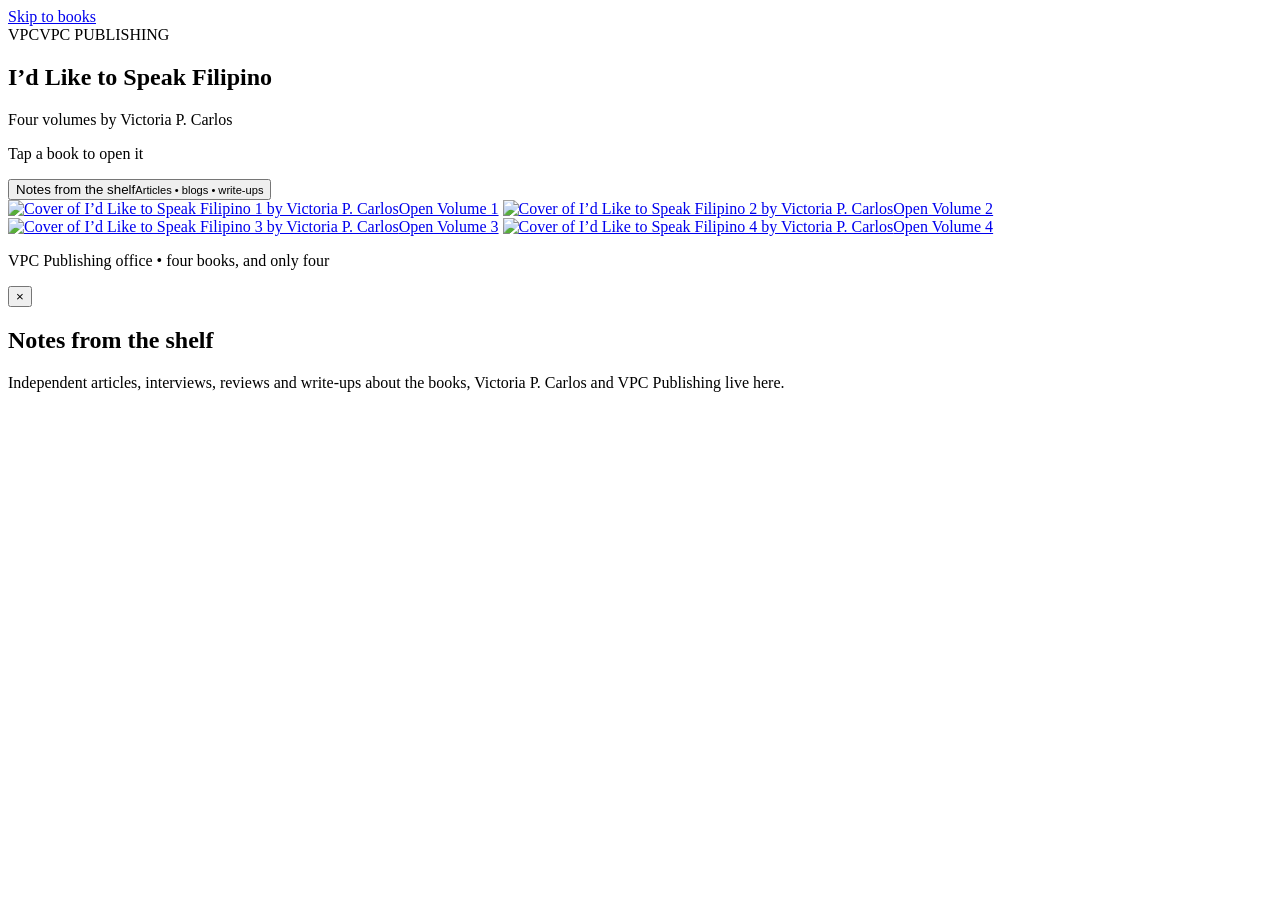
==== index.html @ a9ae71ea "Build VPC Publishing office homepage" ====
<!doctype html>
<html lang="en">
<head>
<meta charset="utf-8">
<meta name="viewport" content="width=device-width,initial-scale=1">
<title>VPC Publishing | I’d Like to Speak Filipino by Victoria P. Carlos</title>
<meta name="description" content="Explore the four-volume I’d Like to Speak Filipino series by Victoria P. Carlos and find current ways to purchase the books from VPC Publishing, Lazada and Philippine bookstores.">
<meta name="author" content="VPC Publishing">
<meta name="robots" content="index,follow,max-image-preview:large,max-snippet:-1">
<link rel="canonical" href="https://industriesbarbph-rgb.github.io/carlospublishing-REALISTICDIGITALBOOKEXPERIENCE-PublicationSoftware/">
<link rel="icon" href="assets/favicon.svg">
<link rel="stylesheet" href="styles.css">
<meta property="og:type" content="website"><meta property="og:site_name" content="VPC Publishing"><meta property="og:title" content="VPC Publishing | I’d Like to Speak Filipino"><meta property="og:description" content="Step into the VPC Publishing office and explore all four books by Victoria P. Carlos."><meta property="og:url" content="https://industriesbarbph-rgb.github.io/carlospublishing-REALISTICDIGITALBOOKEXPERIENCE-PublicationSoftware/"><meta property="og:image" content="https://industriesbarbph-rgb.github.io/carlospublishing-REALISTICDIGITALBOOKEXPERIENCE-PublicationSoftware/assets/social-preview.jpg"><meta name="twitter:card" content="summary_large_image">
<script type="application/ld+json">{"@context":"https://schema.org","@graph":[{"@type":"Organization","@id":"https://industriesbarbph-rgb.github.io/carlospublishing-REALISTICDIGITALBOOKEXPERIENCE-PublicationSoftware/#publisher","name":"VPC Publishing","sameAs":["https://www.lazada.com.ph/shop/vpc-publishing/"]},{"@type":"Person","@id":"https://industriesbarbph-rgb.github.io/carlospublishing-REALISTICDIGITALBOOKEXPERIENCE-PublicationSoftware/#author","name":"Victoria P. Carlos"},{"@type":"ItemList","name":"I’d Like to Speak Filipino series","numberOfItems":4,"itemListElement":[{"@type":"ListItem","position":1,"url":"https://industriesbarbph-rgb.github.io/carlospublishing-REALISTICDIGITALBOOKEXPERIENCE-PublicationSoftware/books/id-like-to-speak-filipino-1/"},{"@type":"ListItem","position":2,"url":"https://industriesbarbph-rgb.github.io/carlospublishing-REALISTICDIGITALBOOKEXPERIENCE-PublicationSoftware/books/id-like-to-speak-filipino-2/"},{"@type":"ListItem","position":3,"url":"https://industriesbarbph-rgb.github.io/carlospublishing-REALISTICDIGITALBOOKEXPERIENCE-PublicationSoftware/books/id-like-to-speak-filipino-3/"},{"@type":"ListItem","position":4,"url":"https://industriesbarbph-rgb.github.io/carlospublishing-REALISTICDIGITALBOOKEXPERIENCE-PublicationSoftware/books/id-like-to-speak-filipino-4/"}]}]}</script>
</head>
<body class="office-page">
<a class="skip-link" href="#books">Skip to books</a>
<main class="office">
  <div class="sunbeam" aria-hidden="true"></div><div class="window" aria-hidden="true"></div><div class="leaf-shadow" aria-hidden="true"></div><div class="hallway" aria-hidden="true"></div><div class="floor" aria-hidden="true"></div>
  <div class="brand-sign"><span class="office-logo" aria-hidden="true">VPC</span>VPC PUBLISHING</div>
  <div class="plant" aria-hidden="true"><div class="pot"></div><div class="stem"></div><i></i><i></i><i></i><i></i></div>
  <section class="shelf-scene" id="books" aria-labelledby="shelfTitle">
    <div class="shelf-header"><div><h1 id="shelfTitle">I’d Like to Speak Filipino</h1><p>Four volumes by Victoria P. Carlos</p></div><p>Tap a book to open it</p></div>
    <div class="note-pin"><span class="pin-dot" aria-hidden="true"></span><button class="note-button" id="notesButton" type="button">Notes from the shelf<small>Articles • blogs • write-ups</small></button></div>
    <div class="bookshelf"><div class="shelf-back" aria-hidden="true"></div><div class="book-row">
      <a class="book-link" href="books/id-like-to-speak-filipino-1/" aria-label="Open I’d Like to Speak Filipino 1"><span class="book-object"><img class="book-cover" src="assets/cover-1.jpg" alt="Cover of I’d Like to Speak Filipino 1 by Victoria P. Carlos"><span class="book-caption">Open Volume 1</span></span></a>
      <a class="book-link" href="books/id-like-to-speak-filipino-2/" aria-label="Open I’d Like to Speak Filipino 2"><span class="book-object"><img class="book-cover" src="assets/cover-2.jpg" alt="Cover of I’d Like to Speak Filipino 2 by Victoria P. Carlos"><span class="book-caption">Open Volume 2</span></span></a>
      <a class="book-link" href="books/id-like-to-speak-filipino-3/" aria-label="Open I’d Like to Speak Filipino 3"><span class="book-object"><img class="book-cover" src="assets/cover-3.jpg" alt="Cover of I’d Like to Speak Filipino 3 by Victoria P. Carlos"><span class="book-caption">Open Volume 3</span></span></a>
      <a class="book-link" href="books/id-like-to-speak-filipino-4/" aria-label="Open I’d Like to Speak Filipino 4"><span class="book-object"><img class="book-cover" src="assets/cover-4.jpg" alt="Cover of I’d Like to Speak Filipino 4 by Victoria P. Carlos"><span class="book-caption">Open Volume 4</span></span></a>
    </div></div>
  </section>
  <p class="office-hint">VPC Publishing office • four books, and only four</p>
</main>
<div class="modal" id="notesModal" role="dialog" aria-modal="true" aria-labelledby="notesTitle"><div class="modal-card"><button class="modal-close" id="notesClose" type="button" aria-label="Close notes">×</button><h2 id="notesTitle">Notes from the shelf</h2><p>Independent articles, interviews, reviews and write-ups about the books, Victoria P. Carlos and VPC Publishing live here.</p><div id="notesList"></div></div></div>
<script src="config.js"></script><script src="data.js"></script><script src="app.js"></script>
</body></html>
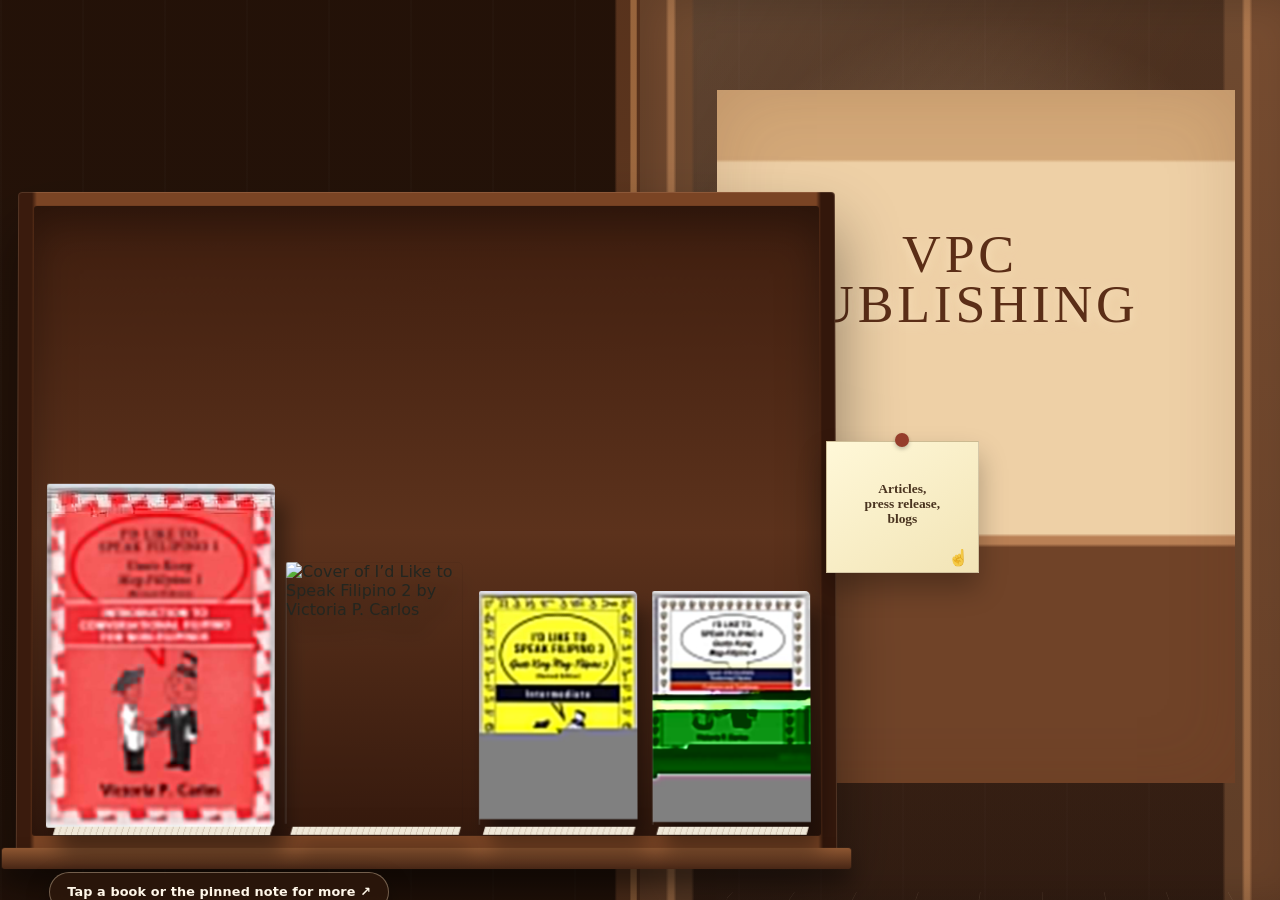
==== commit 85ac7a86: "Update VPC office scene and pinned note" ====
--- a/index.html
+++ b/index.html
@@ -10,18 +10,18 @@
 <link rel="canonical" href="https://industriesbarbph-rgb.github.io/carlospublishing-REALISTICDIGITALBOOKEXPERIENCE-PublicationSoftware/">
 <link rel="icon" href="assets/favicon.svg">
 <link rel="stylesheet" href="styles.css">
+<link rel="stylesheet" href="vpc-fixes.css">
 <meta property="og:type" content="website"><meta property="og:site_name" content="VPC Publishing"><meta property="og:title" content="VPC Publishing | I’d Like to Speak Filipino"><meta property="og:description" content="Step into the VPC Publishing office and explore all four books by Victoria P. Carlos."><meta property="og:url" content="https://industriesbarbph-rgb.github.io/carlospublishing-REALISTICDIGITALBOOKEXPERIENCE-PublicationSoftware/"><meta property="og:image" content="https://industriesbarbph-rgb.github.io/carlospublishing-REALISTICDIGITALBOOKEXPERIENCE-PublicationSoftware/assets/social-preview.jpg"><meta name="twitter:card" content="summary_large_image">
 <script type="application/ld+json">{"@context":"https://schema.org","@graph":[{"@type":"Organization","@id":"https://industriesbarbph-rgb.github.io/carlospublishing-REALISTICDIGITALBOOKEXPERIENCE-PublicationSoftware/#publisher","name":"VPC Publishing","sameAs":["https://www.lazada.com.ph/shop/vpc-publishing/"]},{"@type":"Person","@id":"https://industriesbarbph-rgb.github.io/carlospublishing-REALISTICDIGITALBOOKEXPERIENCE-PublicationSoftware/#author","name":"Victoria P. Carlos"},{"@type":"ItemList","name":"I’d Like to Speak Filipino series","numberOfItems":4,"itemListElement":[{"@type":"ListItem","position":1,"url":"https://industriesbarbph-rgb.github.io/carlospublishing-REALISTICDIGITALBOOKEXPERIENCE-PublicationSoftware/books/id-like-to-speak-filipino-1/"},{"@type":"ListItem","position":2,"url":"https://industriesbarbph-rgb.github.io/carlospublishing-REALISTICDIGITALBOOKEXPERIENCE-PublicationSoftware/books/id-like-to-speak-filipino-2/"},{"@type":"ListItem","position":3,"url":"https://industriesbarbph-rgb.github.io/carlospublishing-REALISTICDIGITALBOOKEXPERIENCE-PublicationSoftware/books/id-like-to-speak-filipino-3/"},{"@type":"ListItem","position":4,"url":"https://industriesbarbph-rgb.github.io/carlospublishing-REALISTICDIGITALBOOKEXPERIENCE-PublicationSoftware/books/id-like-to-speak-filipino-4/"}]}]}</script>
 </head>
 <body class="office-page">
 <a class="skip-link" href="#books">Skip to books</a>
 <main class="office">
-  <div class="sunbeam" aria-hidden="true"></div><div class="window" aria-hidden="true"></div><div class="leaf-shadow" aria-hidden="true"></div><div class="hallway" aria-hidden="true"></div><div class="floor" aria-hidden="true"></div>
+  <div class="sunbeam" aria-hidden="true"></div><div class="window" aria-hidden="true"></div><div class="hallway" aria-hidden="true"></div><div class="floor" aria-hidden="true"></div>
   <div class="brand-sign"><span class="office-logo" aria-hidden="true">VPC</span>VPC PUBLISHING</div>
-  <div class="plant" aria-hidden="true"><div class="pot"></div><div class="stem"></div><i></i><i></i><i></i><i></i></div>
   <section class="shelf-scene" id="books" aria-labelledby="shelfTitle">
-    <div class="shelf-header"><div><h1 id="shelfTitle">I’d Like to Speak Filipino</h1><p>Four volumes by Victoria P. Carlos</p></div><p>Tap a book to open it</p></div>
-    <div class="note-pin"><span class="pin-dot" aria-hidden="true"></span><button class="note-button" id="notesButton" type="button">Notes from the shelf<small>Articles • blogs • write-ups</small></button></div>
+    <div class="shelf-header"><div><h1 id="shelfTitle">I’d Like to Speak Filipino</h1><p>Four volumes by Victoria P. Carlos</p></div><p class="explore-pill">Tap a book or the pinned note for more <span aria-hidden="true">↗</span></p></div>
+    <div class="note-pin"><span class="pin-dot" aria-hidden="true"></span><button class="note-button" id="notesButton" type="button" aria-label="Articles, press release, blogs">Articles,<br>press release,<br>blogs <span class="tap-finger" aria-hidden="true">☝</span></button></div>
     <div class="bookshelf"><div class="shelf-back" aria-hidden="true"></div><div class="book-row">
       <a class="book-link" href="books/id-like-to-speak-filipino-1/" aria-label="Open I’d Like to Speak Filipino 1"><span class="book-object"><img class="book-cover" src="assets/cover-1.jpg" alt="Cover of I’d Like to Speak Filipino 1 by Victoria P. Carlos"><span class="book-caption">Open Volume 1</span></span></a>
       <a class="book-link" href="books/id-like-to-speak-filipino-2/" aria-label="Open I’d Like to Speak Filipino 2"><span class="book-object"><img class="book-cover" src="assets/cover-2.jpg" alt="Cover of I’d Like to Speak Filipino 2 by Victoria P. Carlos"><span class="book-caption">Open Volume 2</span></span></a>
@@ -29,8 +29,7 @@
       <a class="book-link" href="books/id-like-to-speak-filipino-4/" aria-label="Open I’d Like to Speak Filipino 4"><span class="book-object"><img class="book-cover" src="assets/cover-4.jpg" alt="Cover of I’d Like to Speak Filipino 4 by Victoria P. Carlos"><span class="book-caption">Open Volume 4</span></span></a>
     </div></div>
   </section>
-  <p class="office-hint">VPC Publishing office • four books, and only four</p>
 </main>
-<div class="modal" id="notesModal" role="dialog" aria-modal="true" aria-labelledby="notesTitle"><div class="modal-card"><button class="modal-close" id="notesClose" type="button" aria-label="Close notes">×</button><h2 id="notesTitle">Notes from the shelf</h2><p>Independent articles, interviews, reviews and write-ups about the books, Victoria P. Carlos and VPC Publishing live here.</p><div id="notesList"></div></div></div>
+<div class="modal" id="notesModal" role="dialog" aria-modal="true" aria-labelledby="notesTitle"><div class="modal-card"><button class="modal-close" id="notesClose" type="button" aria-label="Close">×</button><h2 id="notesTitle">Articles, press release, blogs</h2><p>Verified articles, interviews, press releases, reviews and blog write-ups about Victoria P. Carlos, the four-book series and VPC Publishing will appear here.</p><div id="notesList"></div></div></div>
 <script src="config.js"></script><script src="data.js"></script><script src="app.js"></script>
-</body></html>
+</body></html>
--- a/styles.css
+++ b/styles.css
@@ -0,0 +1,13 @@
+:root{
+  --ink:#22251f;--muted:#686c62;--cream:#f8f5eb;--paper:#fffdf6;--wood:#9d6d43;--wood-dark:#68462e;
+  --line:rgba(50,52,45,.16);--shadow:rgba(46,40,30,.22);--green:#4e725e;--hall:#ebece6;
+}
+*{box-sizing:border-box}html{scroll-behavior:smooth}body{margin:0;color:var(--ink);font-family:Inter,ui-sans-serif,system-ui,-apple-system,BlinkMacSystemFont,"Segoe UI",sans-serif;background:#f5f3eb}a{color:inherit}button,a{-webkit-tap-highlight-color:transparent}.skip-link{position:absolute;left:-9999px;top:auto}.skip-link:focus{left:1rem;top:1rem;z-index:9999;background:white;padding:.8rem 1rem;border-radius:.6rem}
+.office-page{min-height:100svh;overflow-x:hidden;background:linear-gradient(180deg,#fbfbf6 0%,#f2f2e9 67%,#d9d1c2 100%)}
+.office{position:relative;min-height:100svh;overflow:hidden;isolation:isolate;display:flex;align-items:flex-end;justify-content:center;padding:clamp(1rem,3vw,2.5rem)}
+.office::before{content:"";position:absolute;inset:0;background:radial-gradient(circle at 21% 9%,rgba(255,255,255,.98) 0 12%,rgba(255,248,205,.42) 26%,transparent 48%),linear-gradient(105deg,rgba(255,255,255,.55),transparent 48%);z-index:-5}.sunbeam{position:absolute;left:-6%;top:-14%;width:48%;height:92%;background:linear-gradient(110deg,rgba(255,255,255,.6),rgba(255,242,175,.18) 60%,transparent);transform:skewX(-8deg);filter:blur(2px);opacity:.75;animation:breatheLight 8s ease-in-out infinite alternate;z-index:-4;pointer-events:none}.window{position:absolute;left:3.5%;top:5%;width:min(25vw,330px);height:min(56vh,520px);border:clamp(6px,1vw,13px) solid #e8e8df;background:linear-gradient(145deg,#e9f7fb,#fcfbef 58%,#dcead9);box-shadow:0 18px 42px rgba(75,76,64,.12),inset 0 0 0 2px #cfd1c5;z-index:-3}.window::before,.window::after{content:"";position:absolute;background:#e7e7de}.window::before{width:7px;top:0;bottom:0;left:50%}.window::after{height:7px;left:0;right:0;top:52%}.leaf-shadow{position:absolute;left:7%;top:15%;width:19rem;height:19rem;opacity:.055;filter:blur(1px);z-index:-2;animation:leafMove 7s ease-in-out infinite alternate;transform-origin:bottom left}.leaf-shadow::before,.leaf-shadow::after{content:"";position:absolute;background:#183c25;border-radius:100% 0 100% 0;transform:rotate(35deg)}.leaf-shadow::before{width:8rem;height:3.2rem;left:4rem;top:4rem;box-shadow:5rem 4rem 0 #183c25,-1.5rem 7rem 0 #183c25}.leaf-shadow::after{width:6rem;height:2.6rem;left:9rem;top:1rem;box-shadow:-7rem 9rem 0 #183c25}.hallway{position:absolute;left:50%;top:5%;transform:translateX(-50%);width:min(48vw,680px);height:min(47vh,430px);background:linear-gradient(180deg,#f8f8f3,#e7e8e1);clip-path:polygon(8% 0,92% 0,100% 100%,0 100%);box-shadow:inset 0 -20px 38px rgba(73,74,66,.08);z-index:-2}.hallway::after{content:"";position:absolute;left:50%;bottom:0;width:52%;height:78%;transform:translateX(-50%);background:linear-gradient(180deg,#fafaf5,#e2e5df);border-left:2px solid rgba(88,90,82,.08);border-right:2px solid rgba(88,90,82,.08)}.brand-sign{position:absolute;z-index:-1;left:50%;top:14%;transform:translateX(-50%);min-width:min(42vw,560px);text-align:center;padding:clamp(.8rem,1.8vw,1.5rem) clamp(1rem,3vw,2.5rem);font-family:Georgia,"Times New Roman",serif;font-size:clamp(1.2rem,3vw,2.45rem);letter-spacing:.18em;color:#30342d;background:rgba(255,255,251,.74);border:1px solid rgba(74,76,69,.15);box-shadow:0 10px 30px rgba(70,70,60,.08);backdrop-filter:blur(6px)}.office-logo{display:block;width:clamp(38px,5vw,64px);height:clamp(38px,5vw,64px);border-radius:50%;margin:0 auto .55rem;display:grid;place-items:center;border:1px solid rgba(52,55,48,.35);font:700 clamp(.72rem,1.5vw,1rem)/1 Georgia,serif;letter-spacing:.08em;opacity:.9}.floor{position:absolute;left:-15%;right:-15%;bottom:-10%;height:45%;z-index:-4;background:linear-gradient(180deg,#e5ded1,#cfc4b3);transform:perspective(900px) rotateX(62deg);transform-origin:center bottom;background-image:linear-gradient(90deg,rgba(95,78,60,.07) 1px,transparent 1px),linear-gradient(rgba(95,78,60,.045) 1px,transparent 1px);background-size:120px 100%,100% 80px}.plant{position:absolute;right:4%;bottom:17%;width:9rem;height:17rem;z-index:-1}.pot{position:absolute;bottom:0;left:50%;transform:translateX(-50%);width:5.5rem;height:5rem;background:linear-gradient(90deg,#c5ab87,#eadcc4,#b99b74);clip-path:polygon(12% 0,88% 0,75% 100%,25% 100%)}.stem{position:absolute;left:50%;bottom:4rem;width:3px;height:11rem;background:#6e8068}.plant i{position:absolute;width:5.7rem;height:2.2rem;background:#789576;border-radius:100% 0 100% 0;transform-origin:100% 50%;animation:plantMove 6s ease-in-out infinite alternate}.plant i:nth-child(1){left:-.4rem;bottom:8rem;transform:rotate(18deg)}.plant i:nth-child(2){right:-.5rem;bottom:10rem;transform:scaleX(-1) rotate(10deg)}.plant i:nth-child(3){left:-1rem;bottom:12.5rem;transform:rotate(-6deg)}.plant i:nth-child(4){right:-.2rem;bottom:14rem;transform:scaleX(-1) rotate(-14deg)}
+.shelf-scene{position:relative;width:min(92vw,1120px);z-index:5;margin-bottom:clamp(1rem,5vh,4rem);perspective:1500px}.shelf-header{display:flex;justify-content:space-between;align-items:end;gap:1rem;margin:0 auto 1rem;width:min(100%,980px);padding:0 .5rem}.shelf-header h1{font:600 clamp(1.05rem,2vw,1.55rem)/1.15 Georgia,"Times New Roman",serif;margin:0}.shelf-header p{margin:0;color:var(--muted);font-size:clamp(.72rem,1.2vw,.92rem)}.bookshelf{position:relative;margin:auto;width:min(100%,1040px);padding:clamp(1rem,3vw,2rem) clamp(.7rem,3vw,2.2rem) clamp(1.2rem,2.5vw,2rem);background:linear-gradient(90deg,#7a5033 0 1.5%,#a9784f 2.5% 97.5%,#70482e 98.5%),linear-gradient(#b18157,#8a5c3c);border-radius:8px 8px 3px 3px;box-shadow:0 38px 65px rgba(63,49,35,.28),inset 0 0 0 1px rgba(255,255,255,.1);transform:rotateX(.8deg)}.bookshelf::before{content:"";position:absolute;left:-2%;right:-2%;bottom:-1.15rem;height:1.45rem;border-radius:3px;background:linear-gradient(#a97950,#69452d);box-shadow:0 12px 18px rgba(50,36,25,.28)}.shelf-back{position:absolute;inset:1rem 1.2rem 1.1rem;background:linear-gradient(180deg,#d6b28b 0,#c69a70 55%,#b7845d);box-shadow:inset 0 14px 30px rgba(72,43,24,.16);border-radius:3px}.book-row{position:relative;display:grid;grid-template-columns:repeat(4,minmax(0,1fr));align-items:end;gap:clamp(.45rem,2.1vw,1.4rem);min-height:clamp(330px,48vw,570px);padding:clamp(.4rem,1vw,1rem) clamp(.2rem,1.3vw,.9rem) 0;z-index:2}.book-link{position:relative;display:flex;align-items:end;justify-content:center;text-decoration:none;min-width:0;height:100%;outline-offset:6px}.book-object{position:relative;width:min(100%,190px);transform-style:preserve-3d;transition:transform .34s cubic-bezier(.2,.75,.25,1),filter .34s ease;filter:drop-shadow(10px 18px 10px rgba(55,37,25,.28));transform:rotateY(-3deg)}.book-link:nth-child(2) .book-object{transform:rotateY(2deg)}.book-link:nth-child(3) .book-object{transform:rotateY(-1deg)}.book-link:nth-child(4) .book-object{transform:rotateY(3deg)}.book-cover{display:block;width:100%;aspect-ratio:2/3;object-fit:cover;border-radius:2px 5px 5px 2px;box-shadow:inset 0 0 0 1px rgba(0,0,0,.06)}.book-object::before{content:"";position:absolute;left:-9px;top:1.5%;bottom:1.5%;width:10px;background:linear-gradient(90deg,rgba(45,31,22,.48),rgba(255,255,255,.14));transform:rotateY(78deg);transform-origin:right center;border-radius:3px 0 0 3px}.book-object::after{content:"";position:absolute;left:4%;right:1%;bottom:-7px;height:8px;background:repeating-linear-gradient(90deg,#f0e8d8 0 5px,#d4c8b6 5px 6px);transform:skewX(-16deg);transform-origin:top}.book-caption{position:absolute;left:50%;bottom:-3.2rem;transform:translateX(-50%);width:max-content;max-width:140%;padding:.45rem .7rem;background:rgba(255,255,249,.9);border:1px solid rgba(44,46,40,.12);border-radius:999px;font-size:clamp(.67rem,1.1vw,.82rem);font-weight:700;letter-spacing:.03em;opacity:0;transition:opacity .25s ease,transform .25s ease;pointer-events:none;white-space:nowrap}.book-link:hover .book-object,.book-link:focus-visible .book-object{transform:translateY(-18px) rotateY(0deg) scale(1.035);filter:drop-shadow(14px 26px 14px rgba(55,37,25,.32))}.book-link:hover .book-caption,.book-link:focus-visible .book-caption{opacity:1;transform:translate(-50%,-4px)}.note-pin{position:absolute;right:clamp(.2rem,2vw,1.7rem);top:-4.6rem;z-index:8;width:clamp(118px,15vw,180px);transform-origin:50% -10px;animation:sway 4.7s ease-in-out infinite alternate}.pin-dot{position:absolute;left:50%;top:-8px;transform:translateX(-50%);width:14px;height:14px;border-radius:50%;background:#a24a3d;box-shadow:0 2px 4px rgba(0,0,0,.25);z-index:2}.note-button{width:100%;min-height:110px;border:0;cursor:pointer;text-align:left;padding:1rem .9rem;background:#fff3a9;color:#3a3325;box-shadow:3px 7px 12px rgba(66,54,35,.18);font:600 clamp(.76rem,1.15vw,.9rem)/1.35 "Segoe Print","Bradley Hand",cursive;transform:rotate(1.5deg);clip-path:polygon(1% 1%,98% 0,100% 96%,93% 98%,84% 96%,75% 99%,64% 96%,55% 100%,44% 97%,32% 100%,21% 97%,11% 99%,0 95%)}.note-button small{display:block;margin-top:.65rem;font:500 .7rem/1.2 system-ui;color:#71654a}.note-button:focus-visible{outline:3px solid #315b4a;outline-offset:4px}.office-hint{position:absolute;left:50%;bottom:1.1rem;transform:translateX(-50%);z-index:9;font-size:.76rem;color:#66685f;background:rgba(255,255,250,.72);padding:.5rem .8rem;border-radius:999px;backdrop-filter:blur(5px)}.modal{position:fixed;inset:0;z-index:100;display:none;place-items:center;padding:1rem;background:rgba(38,39,34,.34);backdrop-filter:blur(5px)}.modal.open{display:grid}.modal-card{width:min(92vw,620px);max-height:82svh;overflow:auto;background:#fffdf7;border-radius:18px;box-shadow:0 30px 80px rgba(0,0,0,.22);padding:clamp(1.2rem,4vw,2rem);position:relative}.modal-close{position:absolute;right:.7rem;top:.7rem;border:1px solid var(--line);background:#fff;border-radius:50%;width:42px;height:42px;cursor:pointer;font-size:1.3rem}.modal-card h2{font-family:Georgia,serif;margin:.2rem 3rem .45rem 0}.modal-card p{color:var(--muted);line-height:1.6}.empty-note{border:1px dashed #d2c393;background:#fff8d5;padding:1rem;border-radius:10px}
+.reader-page{min-height:100svh;background:radial-gradient(circle at 50% 0,#fffdf7 0,#f1eee4 55%,#dad1c2 100%);overflow-x:hidden}.reader-topbar{display:flex;align-items:center;justify-content:space-between;gap:1rem;padding:clamp(.8rem,2vw,1.2rem) clamp(1rem,3vw,2rem);position:relative;z-index:20}.back-office{display:inline-flex;align-items:center;gap:.45rem;text-decoration:none;font-weight:700;font-size:.88rem}.series-mark{font-family:Georgia,serif;font-size:.82rem;letter-spacing:.12em;color:#5f6259;text-transform:uppercase}.reader-shell{min-height:calc(100svh - 74px);display:grid;place-items:center;padding:1rem clamp(.5rem,2vw,2rem) 2rem}.reader-stage{position:relative;width:min(96vw,1080px);aspect-ratio:1.58/1;perspective:2200px}.reader-book{position:absolute;inset:0;filter:drop-shadow(0 30px 26px rgba(60,48,35,.24));transform-style:preserve-3d}.reader-book::after{content:"";position:absolute;left:8%;right:8%;bottom:-6%;height:12%;background:radial-gradient(ellipse,rgba(62,47,33,.25),transparent 70%);filter:blur(12px);z-index:-5}.reader-cover{position:absolute;left:25%;top:2%;width:50%;height:96%;z-index:20;cursor:pointer;border:0;background:none;padding:0;transform-origin:left center;transform-style:preserve-3d;transition:transform 1.15s cubic-bezier(.18,.78,.18,1),opacity .2s ease .95s}.reader-cover img{width:100%;height:100%;object-fit:contain;display:block;filter:drop-shadow(8px 13px 8px rgba(0,0,0,.2));backface-visibility:hidden}.reader-cover::after{content:"Open";position:absolute;right:7%;bottom:6%;background:rgba(255,255,250,.93);border:1px solid rgba(40,42,38,.14);padding:.55rem .8rem;border-radius:999px;font-weight:800;font-size:.78rem;box-shadow:0 4px 15px rgba(0,0,0,.09)}.reader-book.is-open .reader-cover{transform:translateX(-2%) rotateY(-164deg);opacity:0;pointer-events:none}.spread{position:absolute;inset:3% 2%;display:grid;grid-template-columns:1fr 1fr;background:#eee3d2;border-radius:10px;overflow:visible;opacity:0;transition:opacity .25s ease .55s}.reader-book.is-open .spread{opacity:1}.spread::before{content:"";position:absolute;left:50%;top:0;bottom:0;width:22px;transform:translateX(-50%);z-index:8;background:linear-gradient(90deg,rgba(81,61,39,.13),rgba(255,255,255,.3) 42%,rgba(57,42,29,.16) 52%,rgba(255,255,255,.2) 64%,rgba(70,50,35,.1));pointer-events:none}.spread::after{content:"";position:absolute;inset:-11px -14px -16px;z-index:-3;border-radius:13px;background:linear-gradient(145deg,#785a43,#554033);box-shadow:inset 0 0 0 1px rgba(255,255,255,.06)}.page{position:relative;min-width:0;padding:clamp(1rem,3vw,2.5rem);overflow:auto;background:linear-gradient(100deg,#f3e8d7,#fffdf5 12%,#fffdf7 85%,#eadcc8);border:1px solid rgba(89,68,47,.12);font-family:Georgia,"Times New Roman",serif}.page.left{border-radius:7px 0 0 7px;background:linear-gradient(90deg,#f8f0e4,#fffdf7 88%,#e8dac5)}.page.right{border-radius:0 7px 7px 0}.page h1,.page h2{margin:.05rem 0 .75rem;color:#29271f}.page h1{font-size:clamp(1.15rem,2.7vw,2.25rem);line-height:1.08}.page h2{font-size:clamp(1.05rem,2vw,1.55rem)}.page p,.page li{font-size:clamp(.76rem,1.25vw,1rem);line-height:1.62;color:#4e493f}.eyebrow{font:800 clamp(.62rem,.9vw,.75rem)/1.2 system-ui;letter-spacing:.16em;text-transform:uppercase;color:#777064;margin-bottom:.65rem}.page .big-number{font:700 clamp(4rem,10vw,8.5rem)/.8 Georgia,serif;color:rgba(80,77,67,.08);position:absolute;right:5%;bottom:5%;pointer-events:none}.facts{display:grid;gap:.55rem;margin-top:1rem}.fact{display:flex;justify-content:space-between;gap:1rem;border-top:1px solid rgba(72,68,59,.13);padding-top:.55rem;font:600 clamp(.69rem,1vw,.86rem)/1.3 system-ui}.fact span:last-child{text-align:right;color:#65685f;font-weight:500}.page-links{display:grid;gap:.65rem;margin-top:1rem}.page-link{display:flex;justify-content:space-between;align-items:center;gap:1rem;text-decoration:none;padding:.8rem .9rem;border:1px solid rgba(48,51,45,.14);background:rgba(255,255,255,.65);border-radius:10px;font:750 clamp(.72rem,1vw,.9rem)/1.25 system-ui}.page-link:hover,.page-link:focus-visible{background:white;outline:none;box-shadow:0 5px 15px rgba(70,60,45,.08)}.store-status{display:grid;gap:.55rem;margin-top:.8rem}.store-row{border-left:3px solid #8d9e86;padding:.5rem .7rem;background:rgba(255,255,255,.55);font:600 clamp(.7rem,1vw,.86rem)/1.35 system-ui}.store-row small{display:block;color:#74776d;margin-top:.2rem;font-weight:500}.series-grid{display:grid;grid-template-columns:repeat(2,minmax(0,1fr));gap:.65rem;margin-top:.8rem}.series-card{display:flex;align-items:center;gap:.65rem;text-decoration:none;padding:.5rem;border:1px solid rgba(48,51,45,.12);border-radius:10px;background:rgba(255,255,255,.55);font:700 clamp(.65rem,.95vw,.82rem)/1.2 system-ui}.series-card img{width:42px;aspect-ratio:2/3;object-fit:cover;border-radius:2px}.reader-controls{position:absolute;left:50%;bottom:-3.6rem;transform:translateX(-50%);display:flex;align-items:center;gap:.5rem;z-index:30}.reader-btn{min-width:46px;height:44px;border-radius:999px;border:1px solid rgba(45,48,42,.16);background:rgba(255,255,251,.88);backdrop-filter:blur(5px);cursor:pointer;font-weight:800;box-shadow:0 5px 15px rgba(60,50,40,.08)}.reader-btn:disabled{opacity:.35;cursor:default}.page-counter{font-size:.72rem;color:#686a61;background:rgba(255,255,250,.7);padding:.45rem .65rem;border-radius:999px}.tap-zone{position:absolute;top:3%;bottom:3%;width:15%;z-index:15;border:0;background:transparent;cursor:pointer}.tap-zone.prev{left:2%}.tap-zone.next{right:2%}.turn-sheet{position:absolute;top:0;bottom:0;left:50%;width:50%;z-index:12;transform-origin:left center;transform-style:preserve-3d;pointer-events:none;display:none}.turn-sheet.active{display:block;animation:pageTurn .72s cubic-bezier(.24,.73,.22,1) forwards}.turn-face{position:absolute;inset:0;backface-visibility:hidden;padding:clamp(1rem,3vw,2.5rem);background:linear-gradient(100deg,#fffdf7,#efe1cd);border:1px solid rgba(80,60,40,.12);overflow:hidden}.turn-face.back{transform:rotateY(180deg);background:linear-gradient(90deg,#f8f0e4,#fffdf7)}.seo-section{max-width:920px;margin:4.8rem auto 2rem;padding:0 1.2rem;color:#383a34}.seo-section h2{font-family:Georgia,serif}.seo-section p,.seo-section li{line-height:1.65;color:#5e6158}.seo-section details{border-top:1px solid #d5d2c8;padding:.8rem 0}.seo-section summary{cursor:pointer;font-weight:800}
+@keyframes sway{from{transform:rotate(-2.2deg)}to{transform:rotate(2.1deg)}}@keyframes breatheLight{from{opacity:.58;transform:skewX(-8deg) translateX(-1%)}to{opacity:.82;transform:skewX(-8deg) translateX(2%)}}@keyframes leafMove{from{transform:rotate(-2deg) translateX(-3px)}to{transform:rotate(3deg) translateX(5px)}}@keyframes plantMove{from{filter:brightness(.98)}to{filter:brightness(1.04)}}@keyframes pageTurn{0%{transform:rotateY(0);filter:drop-shadow(-2px 0 1px rgba(0,0,0,.06))}45%{filter:drop-shadow(-18px 7px 10px rgba(60,45,30,.18))}100%{transform:rotateY(-180deg);filter:none}}
+@media(max-width:760px){.office{padding:.7rem}.window{width:36vw;height:36vh;left:-4%;top:2%}.hallway{width:84vw;height:33vh;top:3%}.brand-sign{top:9%;min-width:68vw;font-size:clamp(1rem,4.3vw,1.5rem);letter-spacing:.12em}.plant{right:-2rem;bottom:22%;transform:scale(.72)}.shelf-scene{width:98vw;margin-bottom:8vh}.shelf-header{padding:0 .9rem;margin-bottom:.65rem}.book-row{gap:.38rem;min-height:58vw;padding:.4rem .2rem 0}.bookshelf{padding:1rem .5rem 1.3rem}.book-object{width:100%;filter:drop-shadow(4px 10px 5px rgba(55,37,25,.25))}.book-object::before{left:-5px;width:6px}.book-caption{display:none}.note-pin{right:1rem;top:-5.5rem;width:118px}.note-button{min-height:94px;padding:.8rem .7rem}.office-hint{font-size:.68rem;bottom:.55rem}.reader-topbar{padding:.7rem .9rem}.reader-shell{min-height:auto;display:block;padding:.2rem .45rem 5rem}.reader-stage{width:100%;aspect-ratio:auto;min-height:76svh}.spread{inset:1% 1%;grid-template-columns:1fr;overflow:hidden}.spread::before{display:none}.page{position:absolute;inset:0;border-radius:7px!important;padding:1.2rem 1.1rem 3.8rem}.page.left{display:none}.page.right{display:block}.reader-cover{left:12%;width:76%;height:90%;top:4%}.tap-zone.prev{left:0;width:22%}.tap-zone.next{right:0;width:22%}.turn-sheet{left:0;width:100%;transform-origin:left center}.reader-controls{bottom:-3.7rem}.series-grid{grid-template-columns:1fr 1fr}.seo-section{margin-top:1.5rem}}
+@media(prefers-reduced-motion:reduce){*,*::before,*::after{animation-duration:.001ms!important;animation-iteration-count:1!important;scroll-behavior:auto!important;transition-duration:.001ms!important}.note-pin{transform:rotate(1deg)}}
--- a/vpc-fixes.css
+++ b/vpc-fixes.css
@@ -0,0 +1,76 @@
+/* VPC Publishing — approved QA fixes */
+.plant,.leaf-shadow{display:none!important}
+.office-page{background:#1c0f08!important}
+.office{min-height:100svh!important;padding:0!important;align-items:stretch!important;justify-content:flex-start!important;background:
+radial-gradient(circle at 77% 36%,rgba(255,223,177,.40),transparent 27%),
+linear-gradient(90deg,#241208 0 48%,#5f371f 48.2% 49.2%,#a66e42 49.3% 49.7%,#5c341d 49.8% 50.7%,#372014 50.8% 100%)!important}
+.office::before{inset:0!important;background:
+linear-gradient(180deg,rgba(28,13,6,.10),rgba(31,15,8,.02) 44%,rgba(16,8,4,.24)),
+repeating-linear-gradient(90deg,rgba(255,255,255,.015) 0 2px,transparent 2px 82px)!important;z-index:-5!important}
+.sunbeam{left:51%!important;top:-18%!important;width:52%!important;height:80%!important;opacity:.34!important;background:linear-gradient(115deg,rgba(255,236,199,.45),rgba(255,222,164,.08) 58%,transparent)!important}
+.window{display:none!important}
+.hallway{left:auto!important;right:0!important;top:0!important;transform:none!important;width:50%!important;height:100%!important;clip-path:none!important;background:
+linear-gradient(180deg,rgba(171,119,79,.18),rgba(70,39,22,.12)),
+linear-gradient(90deg,#6b432a 0 4%,#ad774d 4.5% 5.2%,#624029 5.7% 8%,transparent 8.5% 91%,#624029 91.5% 94%,#ad774d 94.5% 95.2%,#6b432a 95.7% 100%)!important;box-shadow:inset 18px 0 40px rgba(0,0,0,.18)!important;z-index:-3!important}
+.hallway::after{left:12%!important;right:7%!important;top:10%!important;bottom:13%!important;width:auto!important;height:auto!important;transform:none!important;background:
+linear-gradient(180deg,#d3a878 0 10%,#eed0a6 10.5% 64%,#b98055 64.5% 65.5%,#704328 66% 100%)!important;border:0!important;box-shadow:inset 0 0 70px rgba(86,43,19,.15)!important}
+.floor{left:48%!important;right:-14%!important;bottom:-14%!important;height:44%!important;background:linear-gradient(180deg,#9d6744,#5b341f)!important;background-image:linear-gradient(90deg,rgba(255,224,187,.08) 1px,transparent 1px),linear-gradient(rgba(255,224,187,.045) 1px,transparent 1px)!important;background-size:86px 100%,100% 54px!important;z-index:-2!important}
+.brand-sign{left:auto!important;right:7%!important;top:24%!important;transform:none!important;min-width:0!important;width:36%!important;max-width:520px!important;padding:.9rem 1rem!important;background:transparent!important;border:0!important;box-shadow:none!important;backdrop-filter:none!important;color:#5b2e17!important;text-shadow:0 2px 12px rgba(255,235,201,.65)!important;font-size:clamp(1.8rem,4.2vw,4.6rem)!important;letter-spacing:.07em!important;line-height:.92!important;z-index:1!important}
+.office-logo{display:none!important}
+.shelf-scene{position:absolute!important;left:1.3vw!important;bottom:5.5vh!important;width:64vw!important;max-width:1040px!important;margin:0!important;z-index:5!important;perspective:1600px!important}
+.shelf-header{position:absolute!important;inset:auto 0 -3.85rem 0!important;margin:0!important;width:100%!important;padding:0!important;display:block!important;z-index:20!important;pointer-events:none!important}
+.shelf-header>div{display:none!important}
+.explore-pill{position:absolute!important;left:4%!important;bottom:0!important;margin:0!important;padding:.72rem 1.05rem!important;border-radius:999px!important;background:rgba(46,24,13,.84)!important;color:#fff7e9!important;border:1px solid rgba(255,231,199,.35)!important;box-shadow:0 8px 24px rgba(0,0,0,.28)!important;backdrop-filter:blur(8px)!important;font:600 clamp(.72rem,1vw,.9rem)/1.2 system-ui,sans-serif!important;letter-spacing:.01em!important;white-space:nowrap!important}
+.bookshelf{width:100%!important;padding:clamp(.8rem,2vw,1.35rem) clamp(.55rem,1.5vw,1.15rem) clamp(1rem,2vw,1.5rem)!important;background:
+linear-gradient(90deg,#3a1b0d 0 1.7%,#7a4424 2.3% 97.7%,#33170b 98.3%),
+linear-gradient(#8c552f,#58301a)!important;border-radius:4px!important;box-shadow:0 35px 64px rgba(0,0,0,.42),inset 0 0 0 1px rgba(255,220,181,.14)!important}
+.bookshelf::before{left:-1.7%!important;right:-1.7%!important;bottom:-1.08rem!important;height:1.35rem!important;background:linear-gradient(#8d5631,#482615)!important;box-shadow:0 13px 21px rgba(0,0,0,.38)!important}
+.shelf-back{inset:.85rem 1rem 1rem!important;background:linear-gradient(180deg,#3f1e0f 0,#5c321c 52%,#35190d)!important;box-shadow:inset 0 18px 42px rgba(0,0,0,.34)!important}
+.book-row{grid-template-columns:1.18fr .92fr .82fr .82fr!important;gap:clamp(.45rem,1.35vw,1rem)!important;min-height:clamp(390px,48vw,620px)!important;padding:clamp(.25rem,.8vw,.6rem) clamp(.1rem,.8vw,.5rem) 0!important}
+.book-object{width:min(100%,220px)!important;filter:drop-shadow(10px 18px 10px rgba(0,0,0,.42))!important}
+.book-link:nth-child(1) .book-object{transform:rotateY(-5deg) scale(1.04)!important;transform-origin:left bottom!important}
+.book-link:nth-child(2) .book-object{transform:rotateY(1deg)!important}
+.book-link:nth-child(3) .book-object{transform:rotateY(-1deg)!important}
+.book-link:nth-child(4) .book-object{transform:rotateY(3deg)!important}
+.book-link:hover .book-object,.book-link:focus-visible .book-object{transform:translateY(-15px) rotateY(0deg) scale(1.035)!important}
+.book-caption{display:none!important}
+.note-pin{right:-17.5%!important;top:38%!important;width:clamp(126px,12vw,176px)!important;animation:vpcSway 4.8s ease-in-out infinite!important;transform-origin:50% -9px!important}
+.note-button{position:relative!important;min-height:132px!important;padding:1.1rem .85rem 1.55rem!important;text-align:center!important;background:linear-gradient(145deg,#fff8d8,#f2e4b6)!important;color:#4a3420!important;box-shadow:0 15px 26px rgba(0,0,0,.28)!important;font:700 clamp(.78rem,1.05vw,.94rem)/1.12 Georgia,serif!important;clip-path:none!important;transform:none!important;border:1px solid rgba(92,62,31,.26)!important}
+.note-button .tap-finger{position:absolute;right:.62rem;bottom:.42rem;font-size:1rem;line-height:1!important;filter:grayscale(.2)}
+.pin-dot{background:#963e2c!important}
+@keyframes vpcSway{0%,100%{transform:rotate(-1.7deg)}50%{transform:rotate(1.9deg)}}
+.office-hint{display:none!important}
+.modal-card h2{text-transform:none!important}
+
+/* Reader retail actions */
+.retail-actions{width:min(92vw,720px);margin:1.25rem auto 0;padding:.85rem 1rem 1rem;border-radius:16px;background:rgba(255,253,246,.82);border:1px solid rgba(75,56,38,.13);box-shadow:0 10px 28px rgba(64,46,31,.12);backdrop-filter:blur(8px)}
+.retail-label{display:block;margin:0 0 .7rem;text-align:center;color:#6d5a49;font:700 .72rem/1 system-ui,sans-serif;letter-spacing:.08em;text-transform:uppercase}
+.retail-buttons{display:flex;justify-content:center;align-items:center;gap:.65rem;flex-wrap:wrap}
+.retail-buttons a{display:inline-flex;align-items:center;justify-content:center;min-height:42px;padding:.72rem 1.05rem;border-radius:999px;background:#432c1f;color:#fff7ea;text-decoration:none;font:700 .82rem/1.05 system-ui,sans-serif;border:1px solid rgba(255,255,255,.16);box-shadow:0 6px 13px rgba(0,0,0,.16)}
+
+@media(max-width:700px){
+  .office{background:linear-gradient(180deg,#8d5b37 0 13%,#ae7b53 13.5% 24%,#c9986d 24.5% 47%,#71452c 47.5% 48.5%,#3b1d0f 49% 100%)!important}
+  .sunbeam{left:35%!important;width:78%!important;height:52%!important;opacity:.30!important}
+  .hallway{left:0!important;right:0!important;top:0!important;width:100%!important;height:55%!important;background:linear-gradient(90deg,#50301e 0 7%,#9a6844 7.5% 9%,transparent 9.5% 90.5%,#9a6844 91% 92.5%,#50301e 93% 100%)!important;box-shadow:inset 0 -16px 28px rgba(0,0,0,.20)!important}
+  .hallway::after{left:10%!important;right:8%!important;top:6%!important;bottom:8%!important;background:linear-gradient(180deg,#d3a878,#edcca1 66%,#7f4d2e 67%,#60402a 100%)!important}
+  .floor{left:0!important;right:0!important;bottom:-12%!important;height:34%!important}
+  .brand-sign{right:7%!important;top:16%!important;width:58%!important;font-size:clamp(2rem,10vw,3.9rem)!important;text-align:center!important}
+  .shelf-scene{left:2vw!important;bottom:12.5vh!important;width:96vw!important;max-width:none!important}
+  .book-row{grid-template-columns:1.16fr .96fr .88fr .88fr!important;gap:clamp(.22rem,1.8vw,.52rem)!important;min-height:56vw!important;padding:.15rem .12rem 0!important}
+  .book-object{width:100%!important;filter:drop-shadow(5px 9px 5px rgba(0,0,0,.38))!important}
+  .book-object::before{left:-5px!important;width:6px!important}.book-object::after{bottom:-4px!important;height:5px!important}
+  .note-pin{right:0!important;top:-42%!important;width:25vw!important;min-width:96px!important;max-width:126px!important}
+  .note-button{min-height:108px!important;padding:.85rem .5rem 1.35rem!important;font-size:clamp(.68rem,3.1vw,.83rem)!important}
+  .note-button .tap-finger{right:.45rem!important;bottom:.34rem!important;font-size:.9rem!important}
+  .shelf-header{bottom:-4.35rem!important}
+  .explore-pill{left:50%!important;transform:translateX(-50%)!important;width:min(90vw,360px)!important;text-align:center!important;white-space:normal!important;font-size:clamp(.7rem,3vw,.86rem)!important;padding:.7rem .9rem!important}
+  .retail-actions{width:min(94vw,360px);margin-top:.9rem;padding:.75rem .7rem .8rem}
+  .retail-buttons{display:grid;grid-template-columns:1fr;gap:.55rem}
+  .retail-buttons a{width:100%;min-height:44px;font-size:.86rem;padding:.72rem .8rem}
+}
+
+@media(max-width:430px){
+  .brand-sign{top:18%!important;right:8%!important;width:56%!important}
+  .shelf-scene{bottom:13.5vh!important}
+  .note-pin{top:-46%!important;right:1%!important}
+}
